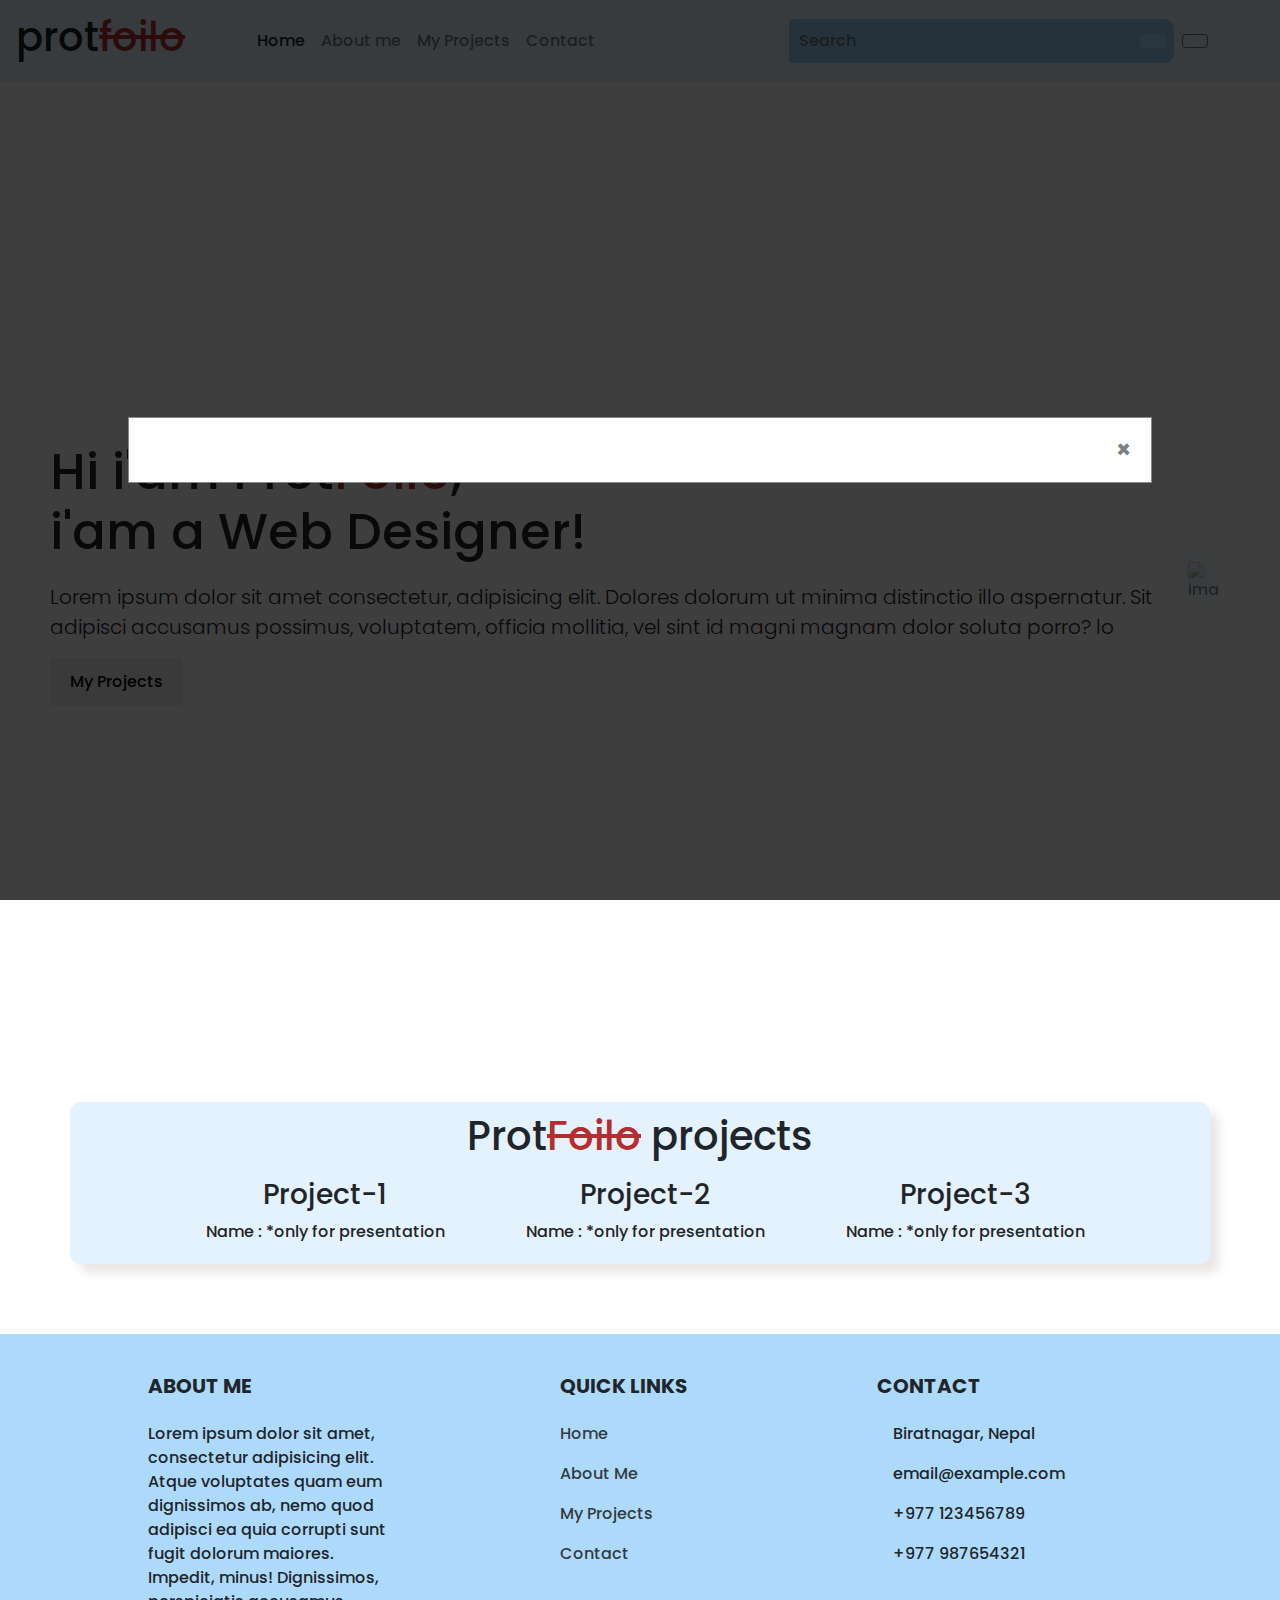
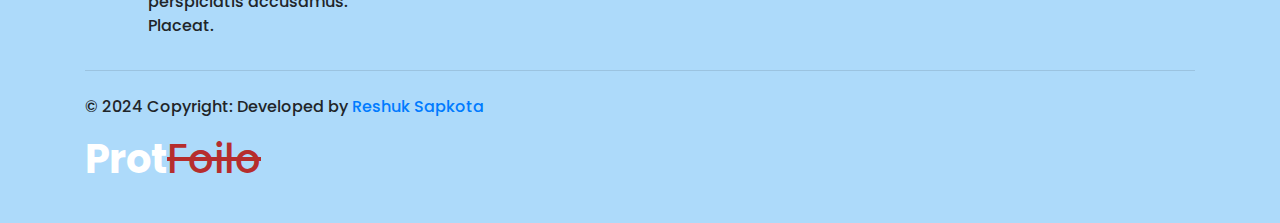
==== index.html @ 00a4b924 "Add files via upload" ====
<!DOCTYPE html>
<html lang="en">
<head>
    <meta charset="UTF-8">
    <meta name="viewport" content="width=device-width, initial-scale=1.0 shrink-to-fit=no">
    <title>Prot-Foilo</title>
    <link rel="shortcut icon" href="./images/logo.png" type="image/x-icon">
    <link rel="stylesheet" href="style.css">
    <link rel="stylesheet" href="https://cdnjs.cloudflare.com/ajax/libs/font-awesome/6.6.0/css/all.min.css" integrity="sha512-Kc323vGBEqzTmouAECnVceyQqyqdsSiqLQISBL29aUW4U/M7pSPA/gEUZQqv1cwx4OnYxTxve5UMg5GT6L4JJg==" crossorigin="anonymous" referrerpolicy="no-referrer" />
    <!-- bootstrp link -->
    <link rel="stylesheet" href="https://cdn.jsdelivr.net/npm/bootstrap@4.0.0/dist/css/bootstrap.min.css" integrity="sha384-Gn5384xqQ1aoWXA+058RXPxPg6fy4IWvTNh0E263XmFcJlSAwiGgFAW/dAiS6JXm" crossorigin="anonymous">
</head>
<body>

  <nav id="nav" class="navbar navbar-expand-lg navbar-light" style="background-color: #e3f2fd;">
    <a class="navbar-brand" href="index.html"><h1>prot<span>foilo</span></h1></a>
    <button class="navbar-toggler" type="button" data-toggle="collapse" data-target="#navbarNav" aria-controls="navbarNav" aria-expanded="false" aria-label="Toggle navigation" style="border: none; outline: 25px;">
      <span class="navbar-toggler-icon"></span>
    </button>
    <div class="collapse navbar-collapse mx-5" id="navbarNav">
      <ul class="navbar-nav mr-auto">
        <li class="nav-item active">
          <a class="nav-link" href="#">Home <span class="sr-only">(current)</span></a>
        </li>
        <li class="nav-item">
          <a class="nav-link" href="#aboutme">About me</a>
        </li>
        <li class="nav-item">
          <a class="nav-link" href="#my-project">My Projects</a>
        </li>
        <li class="nav-item">
          <a class="nav-link" href="#">Contact</a>
        </li>
      </ul>
      <form class="form-inline my-2 my-lg-0" id="searchForm">
        <input id="input" class="form-control mr-sm-2" type="search" placeholder="Search" aria-label="Search">
        <button id="button" class="btn btn-outline-none my-2 my-sm-0 mx-2" style="background-color: #addafa;" type="submit"><i class="fa-sharp fa-solid fa-magnifying-glass"></i></button>
      </form>
      <!-- Add this inside the <nav> element, after the <form> element for the search bar -->
<button id="themeToggle" class="btn btn-outline-secondary my-2 my-sm-0 mx-2 d-flex">
  <i class="fas fa-moon"></i>
</button>

    </div>
  </nav>

  <div id="searchPopup" class="popup">
    <div class="popup-content">
      <span class="close">&times;</span>
      <h3 id="searchResult"></h3>
      <div id="searchContent"></div>
    </div>
  </div>
  <!-- Your content here -->

  <!-- Back to top button -->
  <button id="backToTop" title="Go to top"><i class="fa-solid fa-arrow-up-short-wide"></i></button>




    <div id="aboutme">
        <div id="aboutme-text">
            <h1>
                Hi i'am Prot<span>Foilo</span>, <br> i'am a Web Designer!
            </h1>
            <p>Lorem ipsum dolor sit amet consectetur, adipisicing elit. Dolores dolorum ut minima distinctio illo aspernatur. Sit adipisci accusamus possimus, voluptatem, officia mollitia, vel sint id magni magnam dolor soluta porro? lo</p>
        <div id="aboutme-button">
            <button class="alert" id="myProjectButton">My Projects</button>
        </div>
        </div>
        <div id="aboutme-image">
 <img src="./images/profile.png" alt="image">
        </div>

    </div>
<div id="my-project">
  <div id="myproject-text">
    <h1>Prot<Span>Foilo</Span> 
     projects
    </h1>
    <div id="project-section-main">
        <div id="project">
            <h3>Project-1</h3>
            <img src="https://dummyimage.com/350x350/252525/e3f2fd" alt="">
            <span>Name : *only for presentation</span>
        </div>
        <div id="project">
            <h3>Project-2</h3>
        <img src="https://dummyimage.com/350x350/252525/e3f2fd" alt="">
        <span>Name : *only for presentation</span>
        </div>
        <div id="project">
            <h3>Project-3</h3>
        <img src="https://dummyimage.com/350x350/252525/e3f2fd" alt="">
        <span>Name : *only for presentation</span>
        </div>
        
    </div>
  </div>
  <div id="image-webdev">
</div>
</div>
<!-- back to top -->
<button id="backToTop" title="Go to top"><i class="fa-solid fa-arrow-up-short-wide"></i></button>

<!-- footer -->
<footer class=" text-black pt-4 pb-4" style="background-color: #addafa;">
  <div class="container text-center text-md-left">
    <div class="row">
      <!-- About Me -->
      <div class="col-md-3 col-lg-4 col-xl-3 mx-auto mt-3">
        <h5 class="text-uppercase mb-4 font-weight-bold">About Me</h5>
        <p>Lorem ipsum dolor sit amet, consectetur adipisicing elit. Atque voluptates quam eum dignissimos ab, nemo quod adipisci ea quia corrupti sunt fugit dolorum maiores. Impedit, minus! Dignissimos, perspiciatis accusamus. Placeat.</p>
      </div>
      
      <!-- Quick Links -->
      <div class="col-md-2 col-lg-2 col-xl-2 mx-auto mt-3">
        <h5 class="text-uppercase mb-4 font-weight-bold">Quick Links</h5>
        <p><a href="#aboutme" class="text-dark" style="text-decoration: none;">Home</a></p>
        <p><a href="#aboutme" class="text-dark" style="text-decoration: none;">About Me</a></p>
        <p><a href="#my-project" class="text-dark" style="text-decoration: none;">My Projects</a></p>
        <p><a href="#contact" class="text-dark" style="text-decoration: none;">Contact</a></p>
      </div>
      
    
      
      <!-- Contact -->
      <div class="col-md-4 col-lg-3 col-xl-3 mx-auto mt-3">
        <h5 class="text-uppercase mb-4 font-weight-bold">Contact</h5>
        <p><i class="fas fa-home mr-3"></i> Biratnagar, Nepal</p>
        <p><i class="fas fa-envelope mr-3"></i> email@example.com</p>
        <p><i class="fas fa-phone mr-3"></i> +977 123456789</p>
        <p><i class="fas fa-print mr-3"></i> +977 987654321</p>
      </div>
    </div>
    
    <hr class="mb-4">
    
    <div class="row align-items-center">
      <!-- Social Media -->
      <div class="col-md-7 col-lg-8">
        <p class="text-center text-md-left">© 2024 Copyright: Developed by <a href="https://www.facebook.com/reshuk.sapkota">Reshuk Sapkota</a>
          <a href="#" class="text-white" style="text-decoration: none;">
            <strong><h1>Prot<Span>Foilo</Span></h1></strong>
          </a>
        </p>
      </div>
      
      <div class="col-md-5 col-lg-4">
        <div class="text-center text-md-right">
          <ul class="list-unstyled list-inline">
            <li class="list-inline-item">
              <a href="#" class="btn-floating btn-sm text-white" style="font-size: 23px;"><i class="fab fa-facebook-f"></i></a>
            </li>
            <li class="list-inline-item">
              <a href="#" class="btn-floating btn-sm text-white" style="font-size: 23px;"><i class="fab fa-twitter"></i></a>
            </li>
            <li class="list-inline-item">
              <a href="#" class="btn-floating btn-sm text-white" style="font-size: 23px;"><i class="fab fa-google-plus-g"></i></a>
            </li>
            <li class="list-inline-item">
              <a href="#" class="btn-floating btn-sm text-white" style="font-size: 23px;"><i class="fab fa-linkedin-in"></i></a>
            </li>
            <li class="list-inline-item">
              <a href="#" class="btn-floating btn-sm text-white" style="font-size: 23px;"><i class="fab fa-instagram"></i></a>
            </li>
          </ul>
        </div>
      </div>
    </div>
  </div>
</footer>

</body>
<script>
  document.addEventListener('DOMContentLoaded', () => {
  const myProjectButton = document.getElementById('myProjectButton');

  myProjectButton.addEventListener('click', () => {
    document.getElementById('my-project').scrollIntoView({ behavior: 'smooth' });
  });
});
</script>
<script src="script.js"></script>
<script src="nav.js"></script>
<script src="search.js"></script>
<!-- bootstrap link js -->
<script src="https://code.jquery.com/jquery-3.2.1.slim.min.js" integrity="sha384-KJ3o2DKtIkvYIK3UENzmM7KCkRr/rE9/Qpg6aAZGJwFDMVNA/GpGFF93hXpG5KkN" crossorigin="anonymous"></script>
<script src="https://cdn.jsdelivr.net/npm/popper.js@1.12.9/dist/umd/popper.min.js" integrity="sha384-ApNbgh9B+Y1QKtv3Rn7W3mgPxhU9K/ScQsAP7hUibX39j7fakFPskvXusvfa0b4Q" crossorigin="anonymous"></script>
<script src="https://cdn.jsdelivr.net/npm/bootstrap@4.0.0/dist/js/bootstrap.min.js" integrity="sha384-JZR6Spejh4U02d8jOt6vLEHfe/JQGiRRSQQxSfFWpi1MquVdAyjUar5+76PVCmYl" crossorigin="anonymous"></script>
</html>
---- style.css ----
@import url('https://fonts.googleapis.com/css2?family=Poppins:ital,wght@0,100;0,200;0,300;0,400;0,500;0,600;0,700;0,800;0,900;1,100;1,200;1,300;1,400;1,500;1,600;1,700;1,800;1,900&display=swap');
*{
    margin:0;
    font-family: 'Poppins';
    font-weight: 500;
   scroll-behavior: smooth;
  
}
body{
    overflow: auto;
}
#aboutme{
  display: flex;
  align-items: center;
  justify-content: center;
   height: 100vh;
    margin: 50px;
}

#aboutme #aboutme-text > h1{
    display: block;
    text-overflow: clip;
    flex-wrap: wrap;
    flex-direction: row;
    font-size: 50px;

}
h1  span{
    color: #b62d2d;
    text-decoration: line-through;
}
#aboutme #aboutme-text > p{
    margin-top: 20px;
    font-size: 20px;
    font-weight: 300;
  
}
#aboutme #aboutme-image{
    display: flex;
    justify-content: center;
    align-items: center;
    float: right;
}
#aboutme #aboutme-image> img{
    width: 60%;
    position: relative;
    filter: drop-shadow(0 0 0.75rem #2fa0f0);
    transition: 0.5s ease;  
    cursor: pointer;   
    opacity: 50%;
}
#aboutme #aboutme-image> img:hover{
    filter: drop-shadow(0 6mm 4mm rgb(83, 86, 95));
    opacity: 100%;
}

#aboutme-button > button{
    border: none;
    outline: none;
}
#aboutme-button > button:hover{
    content: '>>';
    background-color: #2fa0f0;
    cursor: pointer;
    transition: 0.5s ease-out;
}
.form-inline .form-control {
    width: auto;
    flex: 1;
  }
#my-project{
    display: flex;
    align-items: center;
    justify-content: center;
    flex-wrap: wrap;
    margin: 70px;
    padding: 10px;
    
    background-color: #e3f2fd;
    border-radius: 10px;
    text-align: center;
    box-shadow: 10px 10px  10px  #ede8e8;
    transition: 0.5s ease;
}
#my-project:hover{
    box-shadow: none;
}
#project-section-main{

width: auto;
display: flex;
flex-wrap: wrap;
justify-content: left;
align-items: start;
margin-left: 10px;
}
#project-section-main #project{
    display: flex;
    flex-direction: column;
    margin: 10px;
    background-color: transparent;
    cursor: pointer;
}
#project-section-main #project > img{
    display: flex;
    justify-content: center;
    align-items: center;
    width: 300px;
    overflow: hidden;
    cursor: pointer;
    border-radius: 50%;
}
 #input{
    background-color: #9acff5;
    outline: none;
    border: none;
    color: #e3f2fd;
    padding: 10px;
    outline: none !important;
}
 form{
    background-color: #9acff5;
    border-radius: 10px;
}
.btn-outline-primary{
    background-color:#e3f2fd ;
    border: none ;
    outline: none ;
    padding: 10px;

}
/* Popup container */
.popup {
    display: none; /* Hidden by default */
    position: fixed; /* Stay in place */
    z-index: 1; /* Sit on top */
    left: 0;
    top: 0;
    margin-bottom: 100px;
    width: 100%; /* Full width */
    height: 100%; /* Full height */
    overflow: auto; /* Enable scroll if needed */
    background-color: rgb(0,0,0); /* Fallback color */
    background-color: rgba(0, 0, 0, 0.758); /* Black w/ opacity */
    display: flex; /* Use Flexbox */
    justify-content: center; /* Center horizontally */
    align-items: center; /* Center vertically */  
}
  
  /* Popup content */
  .popup-content {
    background-color: #fefefe;
    margin: 15% auto; /* 15% from the top and centered */
    padding: 20px;
    border: 1px solid #888;
    width: 80%; /* Could be more or less, depending on screen size */
  }
  
  /* Close button */
  .close {
    color: #aaa;
    float: right;
    font-size: 28px;
    font-weight: bold;
  }
  
  .close:hover,
  .close:focus {
    color: black;
    text-decoration: none;
    cursor: pointer;
  }

/* Dark mode styles */
.dark-mode {
    background-color: #121212;
    color: #e0e0e0;
}
.dark-mode #input{
    background-color: #1f1f1f;
    outline: none;
    border: none;
    color: #e3f2fd;
    padding: 10px;
}
.dark-mode form{
    background-color: #1e1e1e;
    border-radius: 10px;
}
.dark-mode .btn-outline-primary {
    background-color: #1f1f1f !important;
    border: none;
    outline: none;
    padding: 10px;

}

.dark-mode .navbar {
    background-color: #1f1f1f;
}

.dark-mode .navbar-light .navbar-nav .nav-link {
    color: #e0e0e0;
}

.dark-mode #my-project {
    background-color: #1e1e1e;
}

.dark-mode footer {
    background-color: #1e1e1e !important;
}
.dark-mode a{
    color: #e0e0e0;
}
.dark-mode .btn-outline-primary {
    color: #e0e0e0;
    border-color: #e0e0e0;
}

.dark-mode .btn-outline-primary:hover {
    background-color: #333;
    border-color: #333;
}

/* Additional styles for dark mode */
.dark-mode .popup-content {
    background-color: #333;
    color: #e0e0e0;
}

.dark-mode #backToTop {
    background-color: #555;
    color: #fff;
}

.dark-mode #backToTop:hover {
    background-color: #333;
}
/* Dark mode styles for navbar */
.dark-mode .navbar {
    background-color: #343a40; /* Dark background for navbar */
}
.dark-mode #myProjectButton{
    background-color: #1e1e1e;
    color: #e3f2fd;
    transition: 0.5s ease;
}
.dark-mode #myProjectButton:hover{
    background-color:#e3f2fd;
    color: #121212;
}
.dark-mode
.dark-mode .navbar-light .navbar-nav .nav-link {
    color: #e0e0e0; /* Light text color for navbar links */
}

.dark-mode .navbar-light {
    color: #e0e0e0; 
    background-color: #343a40;/* Light text color for navbar brand */
}
.dark-mode {
    background-color: #333 !important;
    color: #fff !important;
}

.dark-mode .navbar {
    background-color: #333 !important; /* Navbar background in dark mode */
    color: #fff !important;           /* Navbar text color in dark mode */
}

.dark-mode .navbar-light .navbar-nav .nav-link {
    color: #fff !important;           /* Nav links color in dark mode */
}

.dark-mode .navbar-light .navbar-brand {
    color: #fff !important;           /* Navbar brand color in dark mode */
}

.dark-mode .navbar-toggler {
    background-color: #fff !important; /* Hamburger icon background in dark mode */
    color: #333 !important;            /* Hamburger icon color in dark mode */
}
.dark-mode #my-project{
    box-shadow: none;
}



@media only screen and (max-width: 999px) {
    #aboutme{
        display: flex;
        flex-wrap: wrap-reverse;
      }
      #my-project{
        display: flex;
        align-items: center;
        justify-content: center;
        /* flex-wrap: wrap; */
        margin: 30px; 
    }
    #project-section-main{
        display: flex;
        justify-content: center;
        align-items: center;
      
        
    }
    
    }


  
      /* back to top */
      #backToTop {
        display: none; /* Hidden by default */
        position: fixed; /* Fixed/sticky position */
        bottom: 20px; /* Place the button at the bottom of the page */
        right: 30px; /* Place the button 30px from the right */
        z-index: 99; /* Make sure it does not overlap */
        border: none; /* Remove borders */
        outline: none; /* Remove outline */
        background-color: #555; /* Set a background color */
        color: white; /* Text color */
        cursor: pointer; /* Add a mouse pointer on hover */
        padding: 15px; /* Some padding */
        border-radius: 10px; /* Rounded corners */
        font-size: 18px; /* Increase font size */
      }
      
      #backToTop:hover {
        background-color: #333; /* Add a dark-grey background on hover */
      }
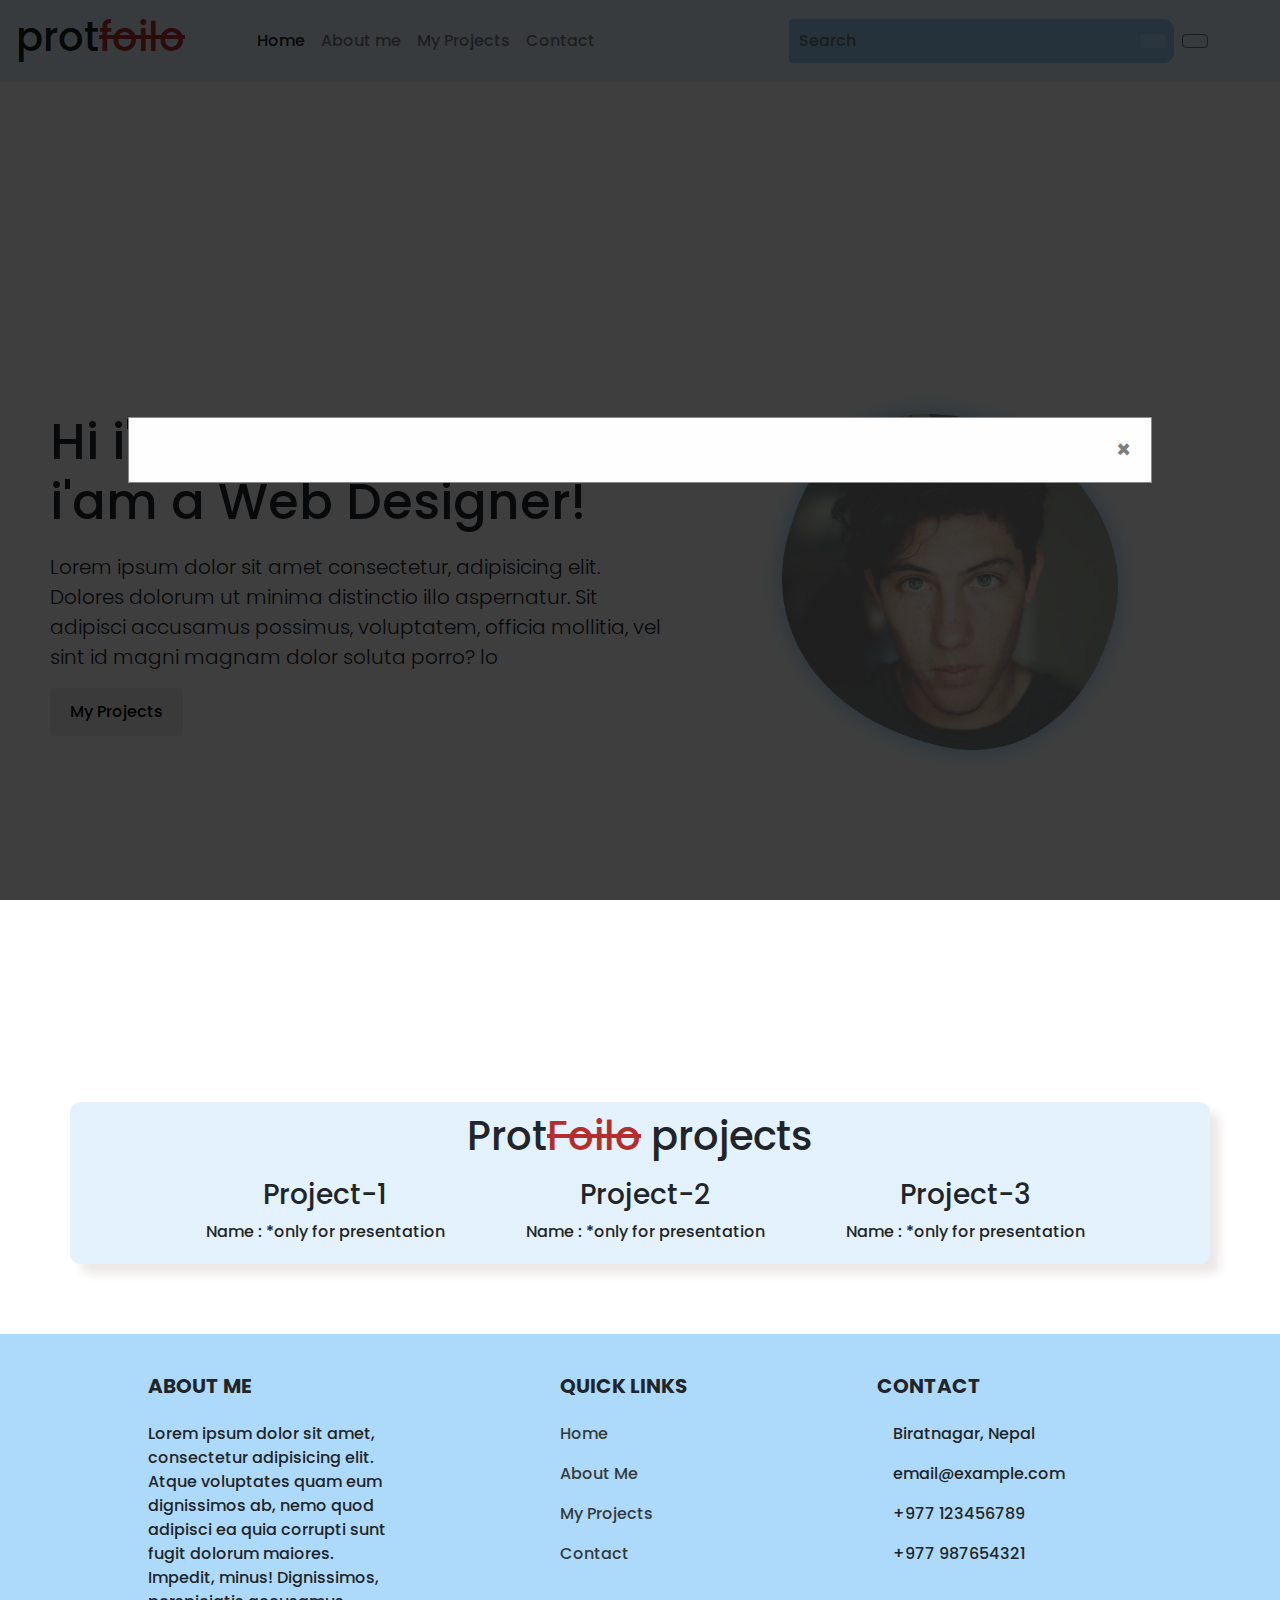
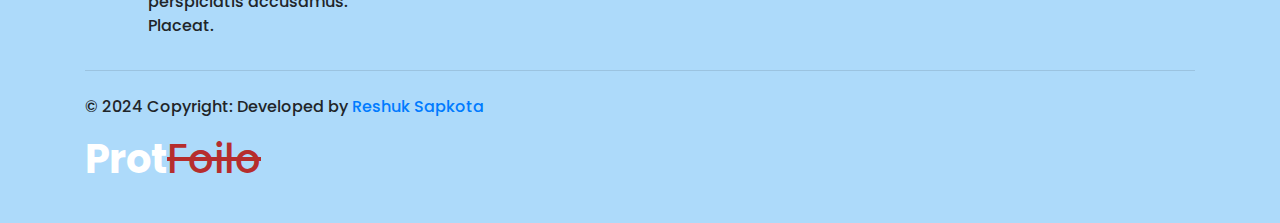
==== commit 60690100: "Add files via upload" ====
--- a/index.html
+++ b/index.html
@@ -4,7 +4,7 @@
     <meta charset="UTF-8">
     <meta name="viewport" content="width=device-width, initial-scale=1.0 shrink-to-fit=no">
     <title>Prot-Foilo</title>
-    <link rel="shortcut icon" href="./images/logo.png" type="image/x-icon">
+    <link rel="shortcut icon" href="logo.png" type="image/x-icon">
     <link rel="stylesheet" href="style.css">
     <link rel="stylesheet" href="https://cdnjs.cloudflare.com/ajax/libs/font-awesome/6.6.0/css/all.min.css" integrity="sha512-Kc323vGBEqzTmouAECnVceyQqyqdsSiqLQISBL29aUW4U/M7pSPA/gEUZQqv1cwx4OnYxTxve5UMg5GT6L4JJg==" crossorigin="anonymous" referrerpolicy="no-referrer" />
     <!-- bootstrp link -->
@@ -70,7 +70,7 @@
         </div>
         </div>
         <div id="aboutme-image">
- <img src="./images/profile.png" alt="image">
+ <img src="profile.png" alt="image">
         </div>
 
     </div>
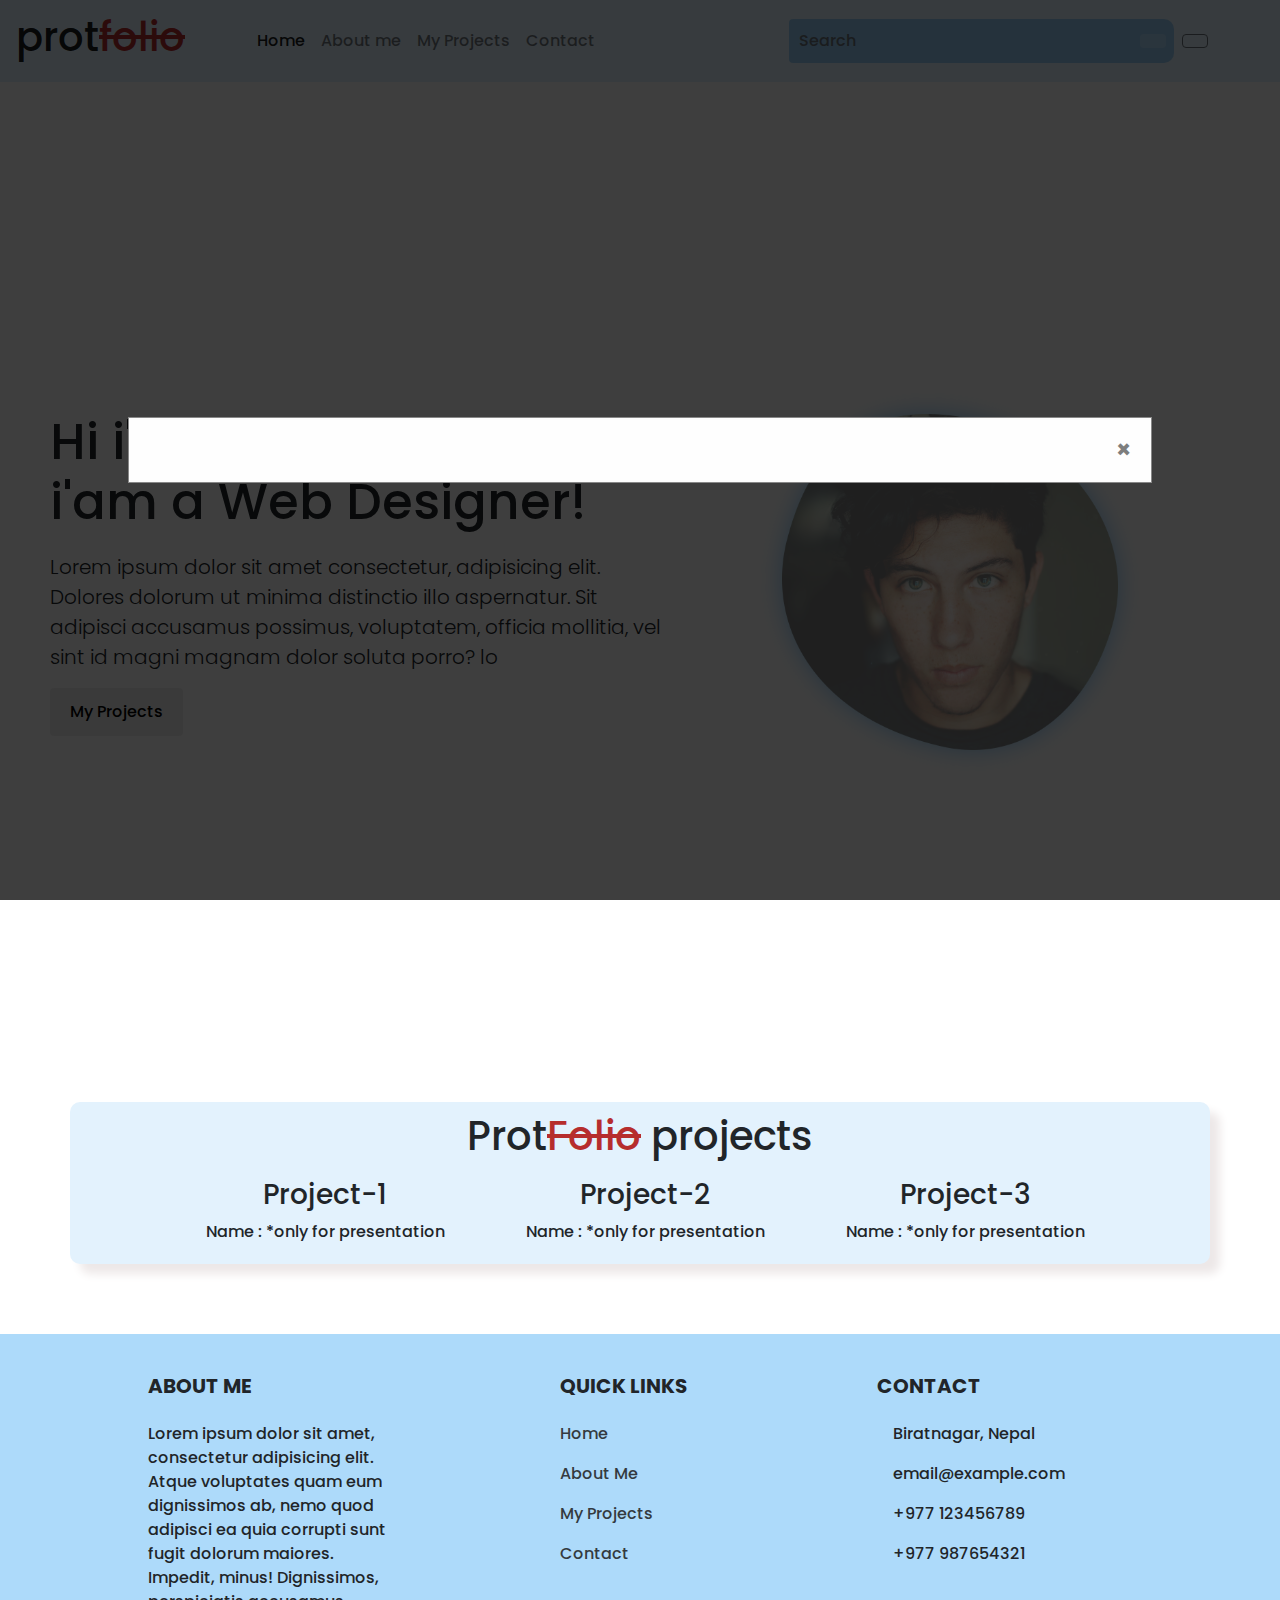
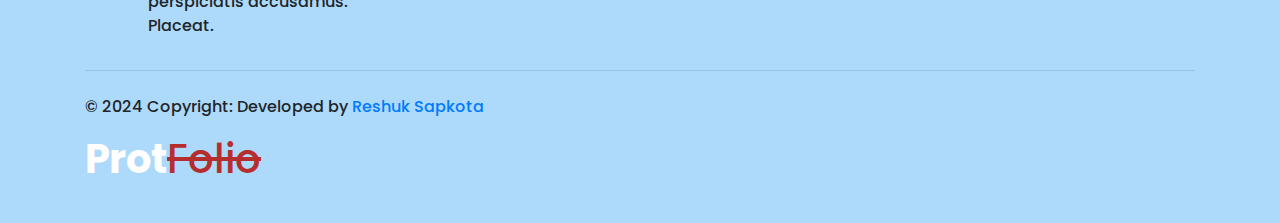
==== commit 021cb465: "Add files via upload" ====
--- a/index.html
+++ b/index.html
@@ -3,7 +3,7 @@
 <head>
     <meta charset="UTF-8">
     <meta name="viewport" content="width=device-width, initial-scale=1.0 shrink-to-fit=no">
-    <title>Prot-Foilo</title>
+    <title>Prot-Folio</title>
     <link rel="shortcut icon" href="logo.png" type="image/x-icon">
     <link rel="stylesheet" href="style.css">
     <link rel="stylesheet" href="https://cdnjs.cloudflare.com/ajax/libs/font-awesome/6.6.0/css/all.min.css" integrity="sha512-Kc323vGBEqzTmouAECnVceyQqyqdsSiqLQISBL29aUW4U/M7pSPA/gEUZQqv1cwx4OnYxTxve5UMg5GT6L4JJg==" crossorigin="anonymous" referrerpolicy="no-referrer" />
@@ -13,7 +13,7 @@
 <body>
 
   <nav id="nav" class="navbar navbar-expand-lg navbar-light" style="background-color: #e3f2fd;">
-    <a class="navbar-brand" href="index.html"><h1>prot<span>foilo</span></h1></a>
+    <a class="navbar-brand" href="index.html"><h1>prot<span>folio</span></h1></a>
     <button class="navbar-toggler" type="button" data-toggle="collapse" data-target="#navbarNav" aria-controls="navbarNav" aria-expanded="false" aria-label="Toggle navigation" style="border: none; outline: 25px;">
       <span class="navbar-toggler-icon"></span>
     </button>
@@ -62,7 +62,7 @@
     <div id="aboutme">
         <div id="aboutme-text">
             <h1>
-                Hi i'am Prot<span>Foilo</span>, <br> i'am a Web Designer!
+                Hi i'am Prot<span>Folio</span>, <br> i'am a Web Designer!
             </h1>
             <p>Lorem ipsum dolor sit amet consectetur, adipisicing elit. Dolores dolorum ut minima distinctio illo aspernatur. Sit adipisci accusamus possimus, voluptatem, officia mollitia, vel sint id magni magnam dolor soluta porro? lo</p>
         <div id="aboutme-button">
@@ -76,7 +76,7 @@
     </div>
 <div id="my-project">
   <div id="myproject-text">
-    <h1>Prot<Span>Foilo</Span> 
+    <h1>Prot<Span>Folio</Span> 
      projects
     </h1>
     <div id="project-section-main">
@@ -142,7 +142,7 @@
       <div class="col-md-7 col-lg-8">
         <p class="text-center text-md-left">© 2024 Copyright: Developed by <a href="https://www.facebook.com/reshuk.sapkota">Reshuk Sapkota</a>
           <a href="#" class="text-white" style="text-decoration: none;">
-            <strong><h1>Prot<Span>Foilo</Span></h1></strong>
+            <strong><h1>Prot<Span>Folio</Span></h1></strong>
           </a>
         </p>
       </div>
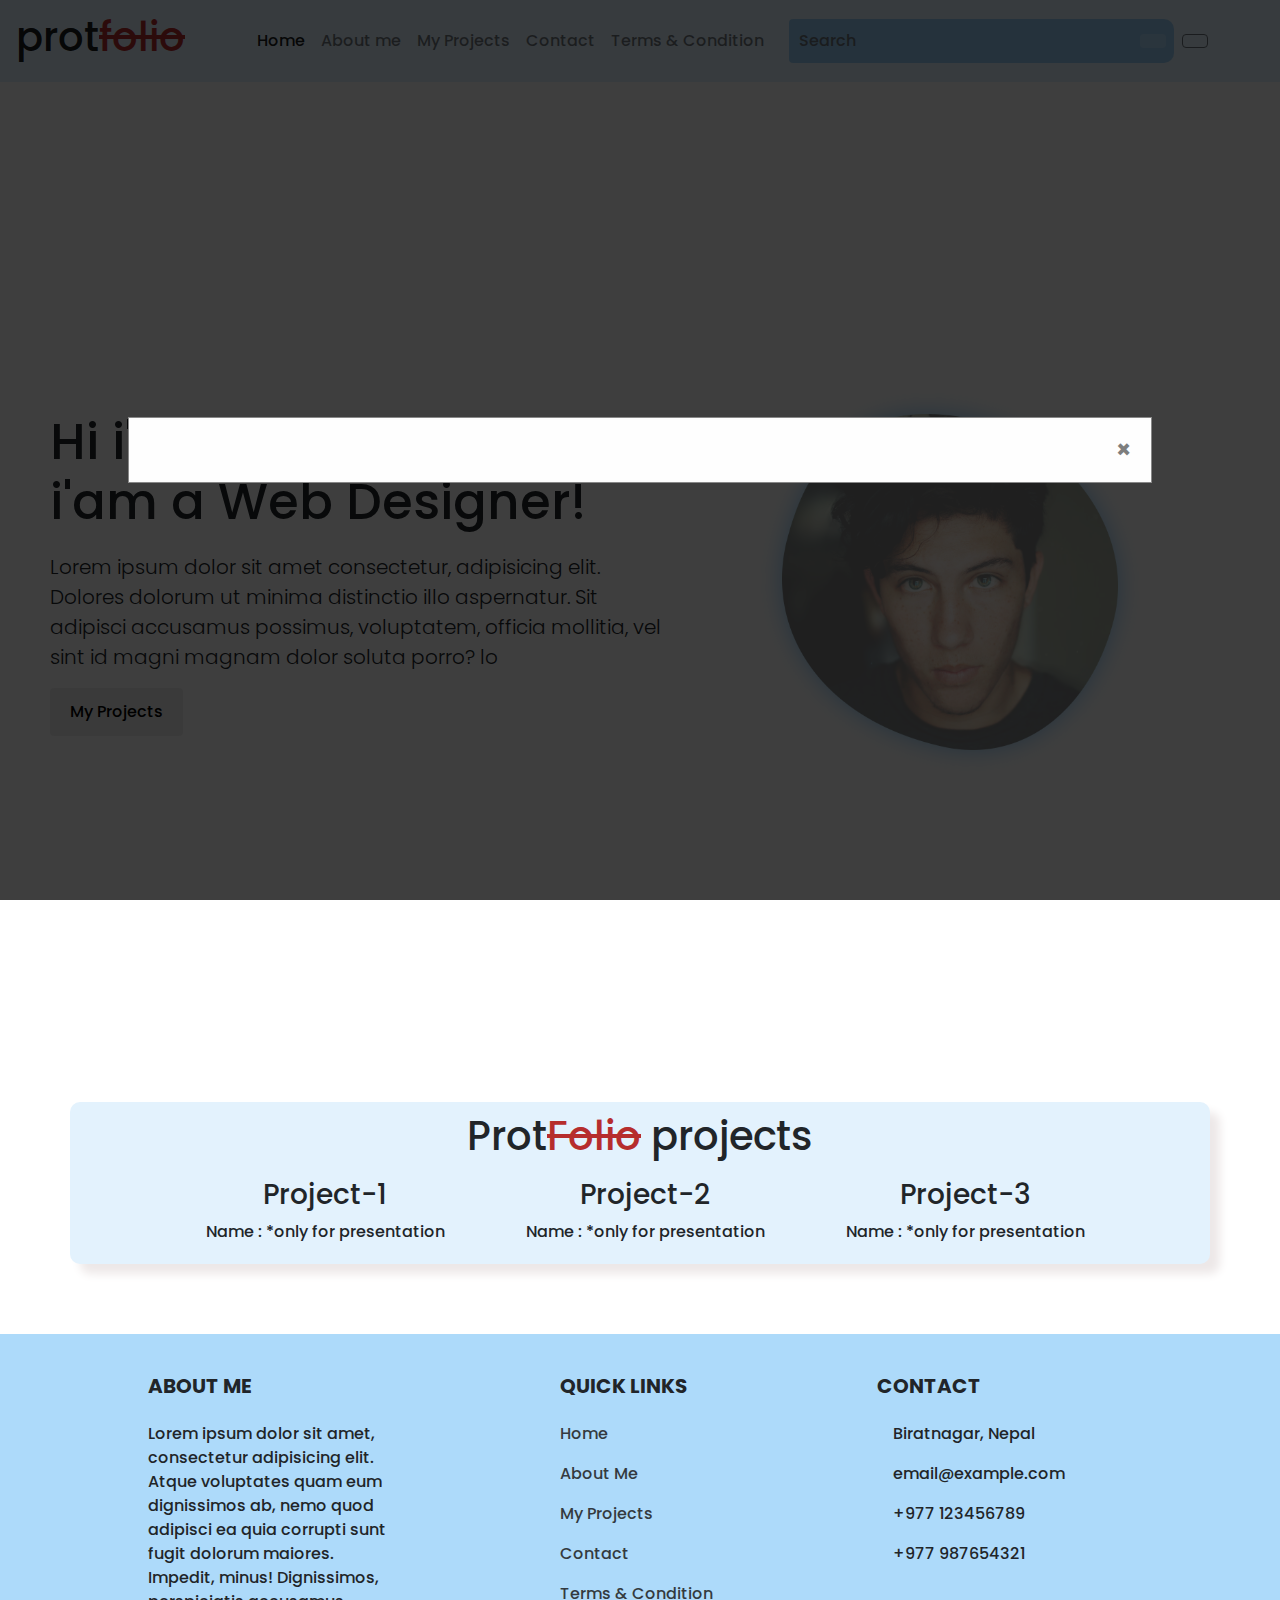
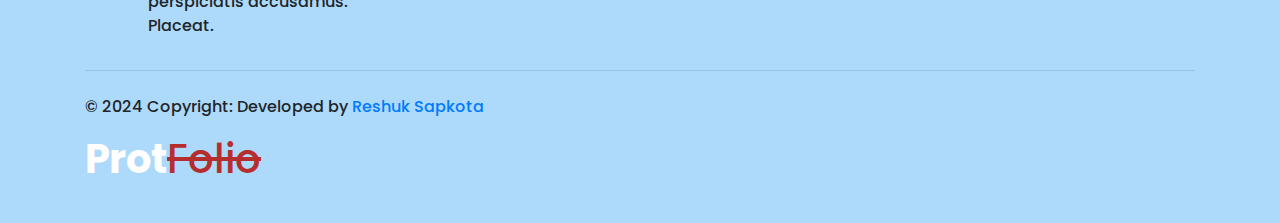
==== commit 5fe9572c: "Add files via upload" ====
--- a/index.html
+++ b/index.html
@@ -29,7 +29,10 @@
           <a class="nav-link" href="#my-project">My Projects</a>
         </li>
         <li class="nav-item">
-          <a class="nav-link" href="#">Contact</a>
+          <a class="nav-link" href="#contact">Contact</a>
+        </li>
+        <li class="nav-item">
+          <a class="nav-link" href="tandc.html"><i class="fa-sharp fa-solid fa-circle-exclamation "></i>Terms & Condition</a>
         </li>
       </ul>
       <form class="form-inline my-2 my-lg-0" id="searchForm">
@@ -121,6 +124,7 @@
         <p><a href="#aboutme" class="text-dark" style="text-decoration: none;">About Me</a></p>
         <p><a href="#my-project" class="text-dark" style="text-decoration: none;">My Projects</a></p>
         <p><a href="#contact" class="text-dark" style="text-decoration: none;">Contact</a></p>
+        <p><a href="tandc.html" class="text-dark" style="text-decoration: none;">Terms & Condition</a><i class="fa-sharp fa-solid fa-circle-exclamation"></i></p>
       </div>
       
     
@@ -147,7 +151,7 @@
         </p>
       </div>
       
-      <div class="col-md-5 col-lg-4">
+      <div class="col-md-5 col-lg-4" id="contact">
         <div class="text-center text-md-right">
           <ul class="list-unstyled list-inline">
             <li class="list-inline-item">
